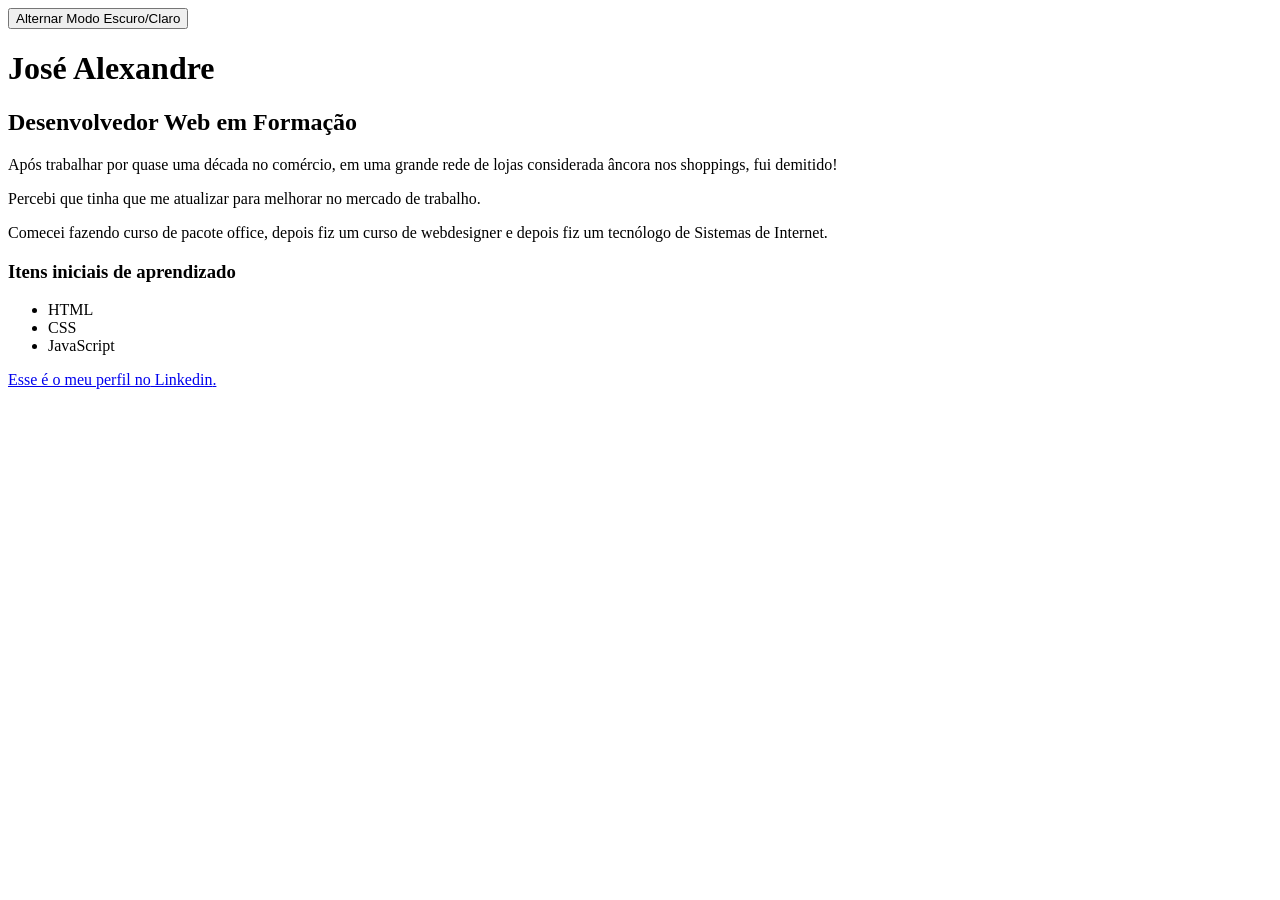
==== index.html @ cc41bf53 "Corrigindo a estrutura de páginas para o GitHub Pages" ====
<!DOCTYPE html>
<html lang="pt-br">
<head>
    <meta charset="UTF-8">
    <meta name="viewport" content="width=device-width, initial-scale=1.0">
    <title>O Desafio do Portfólio Simples</title>
    <link rel="stylesheet" href="style/style.css">
</head>
<body>
    <button id="botao-tema">Alternar Modo Escuro/Claro</button>
    <h1>José Alexandre</h1>
    <h2>Desenvolvedor Web em Formação</h2>

    <p>Após trabalhar por quase uma década no comércio, em uma grande rede de lojas considerada âncora nos shoppings, fui demitido!</p>
    <p>Percebi que tinha que me atualizar para melhorar no mercado de trabalho.</p>
    <p>Comecei fazendo curso de pacote office, depois fiz um curso de webdesigner e depois fiz um tecnólogo de Sistemas de Internet.</p>
    

    <h3>Itens iniciais de aprendizado</h3>
    
        <ul>
            <li>HTML</li>
            <li>CSS</li>
            <li>JavaScript</li>        
        </ul>
    
    <p>
        <a href="https://www.linkedin.com/in/josé-alexandre-l-santos-349a0722" target="_blank" rel="noopener noreferrer">Esse é o meu perfil no<span> Linkedin</span>.</a>
             
    </p>
        
 <script src="script.js"> </script>   
</body>
</html>
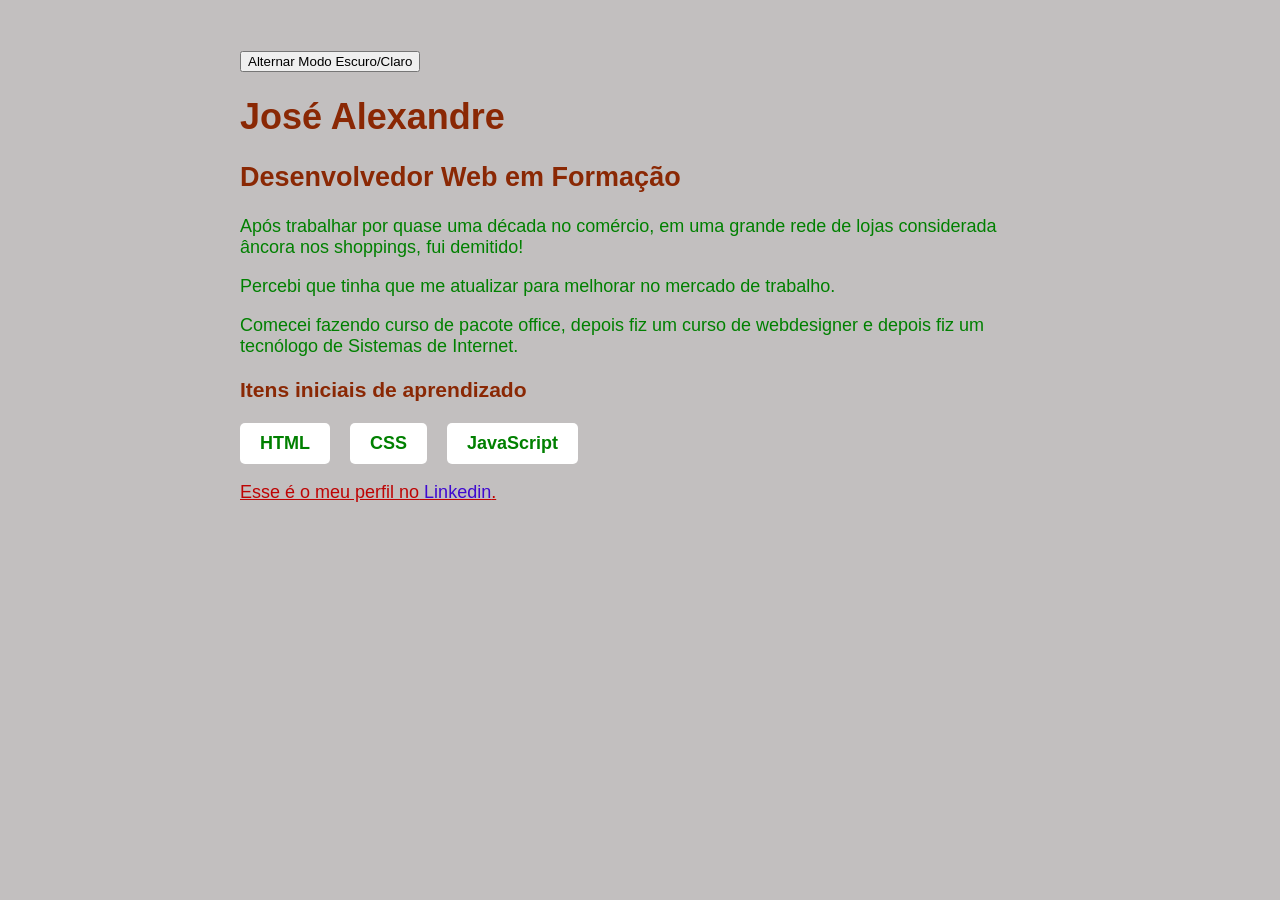
==== commit 7a34c9b6: "Corrigindo a estrutura de páginas para o GitHub Pages" ====
--- a/index.html
+++ b/index.html
@@ -4,7 +4,7 @@
     <meta charset="UTF-8">
     <meta name="viewport" content="width=device-width, initial-scale=1.0">
     <title>O Desafio do Portfólio Simples</title>
-    <link rel="stylesheet" href="style/style.css">
+    <link rel="stylesheet" href="style.css">
 </head>
 <body>
     <button id="botao-tema">Alternar Modo Escuro/Claro</button>
--- a/style.css
+++ b/style.css
@@ -0,0 +1,58 @@
+body {
+    background-color: rgb(194, 191, 191);
+    font-family: sans-serif;
+    font-size: large;
+    max-width: 800px;
+    margin: auto;
+    padding: 50px 80px;
+}   
+
+h1,h2,h3 {
+    color: rgb(138, 40, 4);
+}
+
+p,ul {
+    color: green;
+    
+}
+
+a {
+    color: rgb(190, 4, 4);
+}
+
+span {
+    color: rgb(63, 9, 209);
+}
+
+ul {
+    display: flex;
+    list-style: none;
+    padding: 0;
+    gap: 20px;
+}
+
+li {
+    background-color: white;
+    padding: 10px 20px;
+    border-radius: 5px;
+    font-weight: bold;
+}
+
+/* Está será a roupa do Modo Claro*/
+.modo-claro {
+    background-color: #ffffff; /* Fundo branco sólido */
+    color: #1a1a1a;           /* Texto cinza quase preto */
+}
+
+/* Quando o body tiver a classe .modo-claro, mude também os títulos dentro dele! */
+.modo-claro h1,
+.modo-claro h2,
+.modo-claro h3 {
+    color: #4a154b; /* Um roxo escuro super elegante para o fundo branco */
+}
+
+/* Quando o body tiver a classe .modo-claro, mude  os textos e listas! */
+.modo-claro p,
+.modo-claro ul {
+        color: #2b2b2b; /* Um cinza escuro confortável para a leitura */
+}
